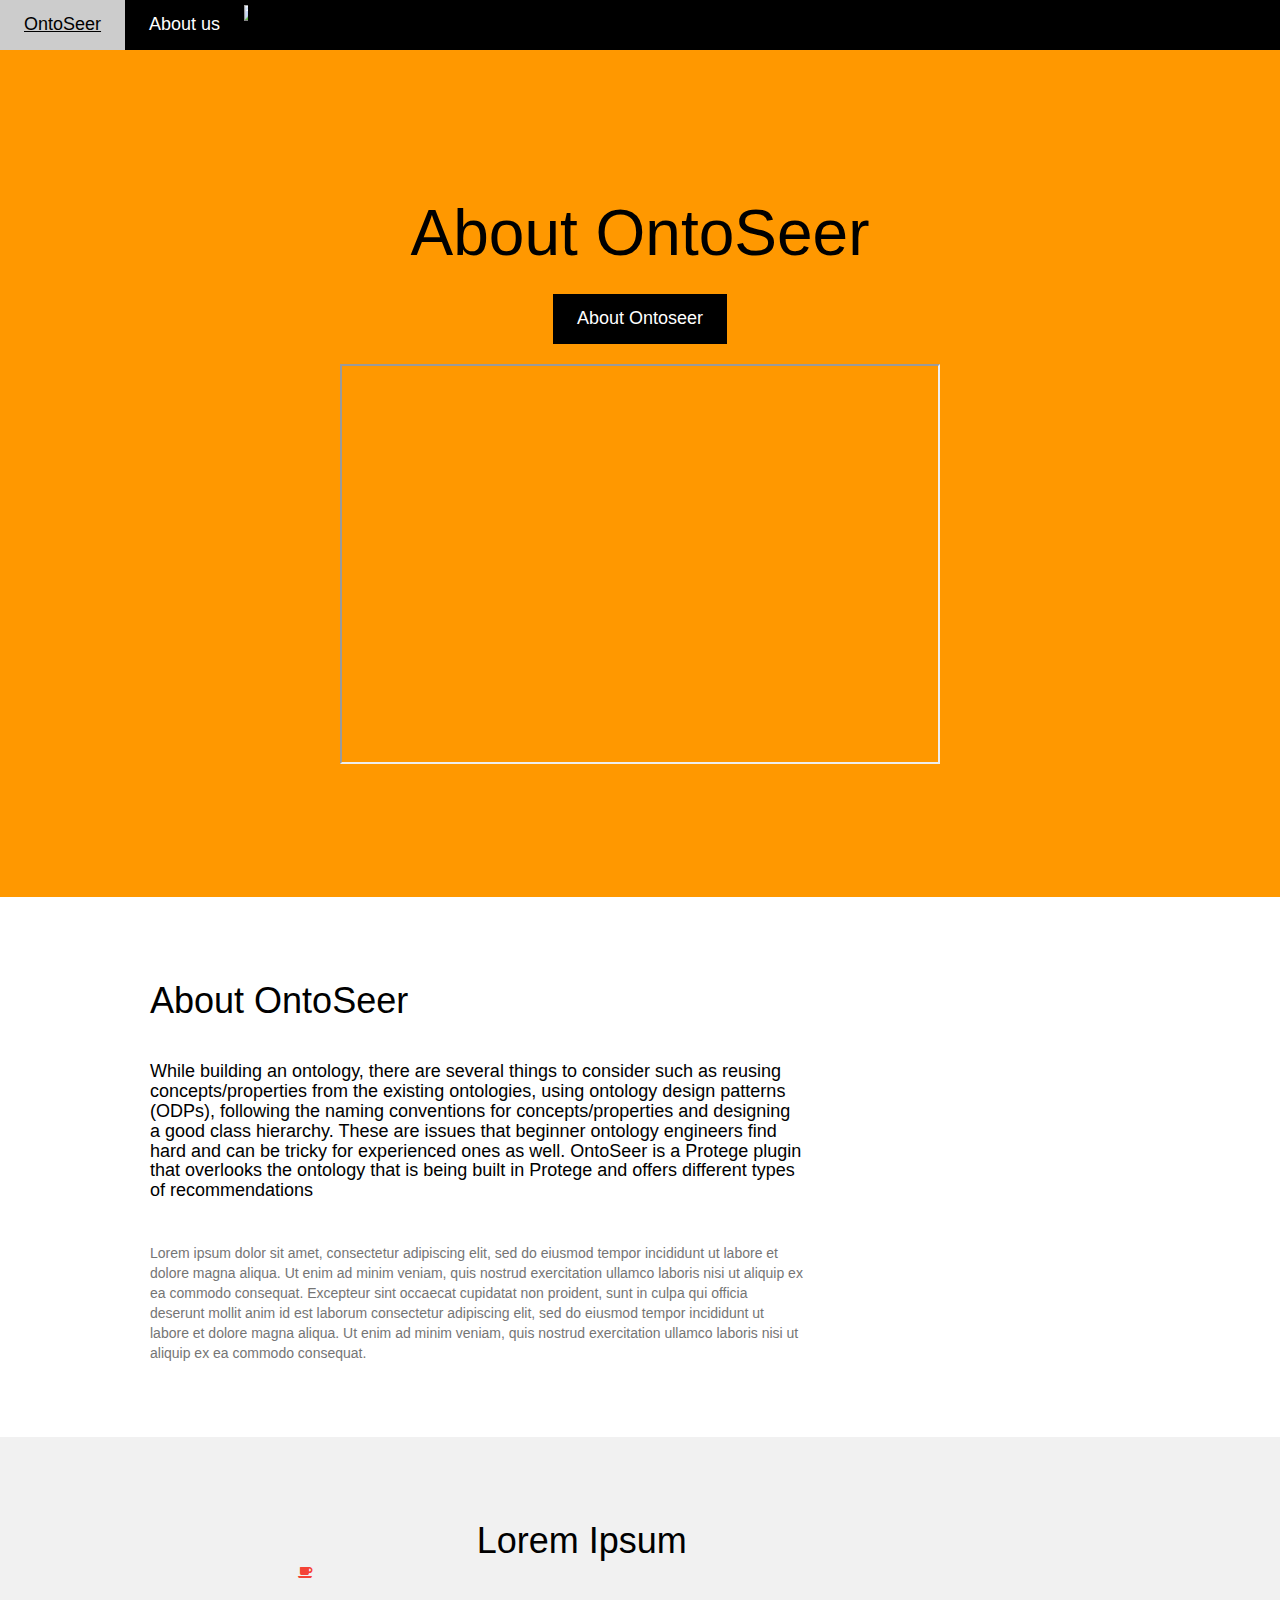
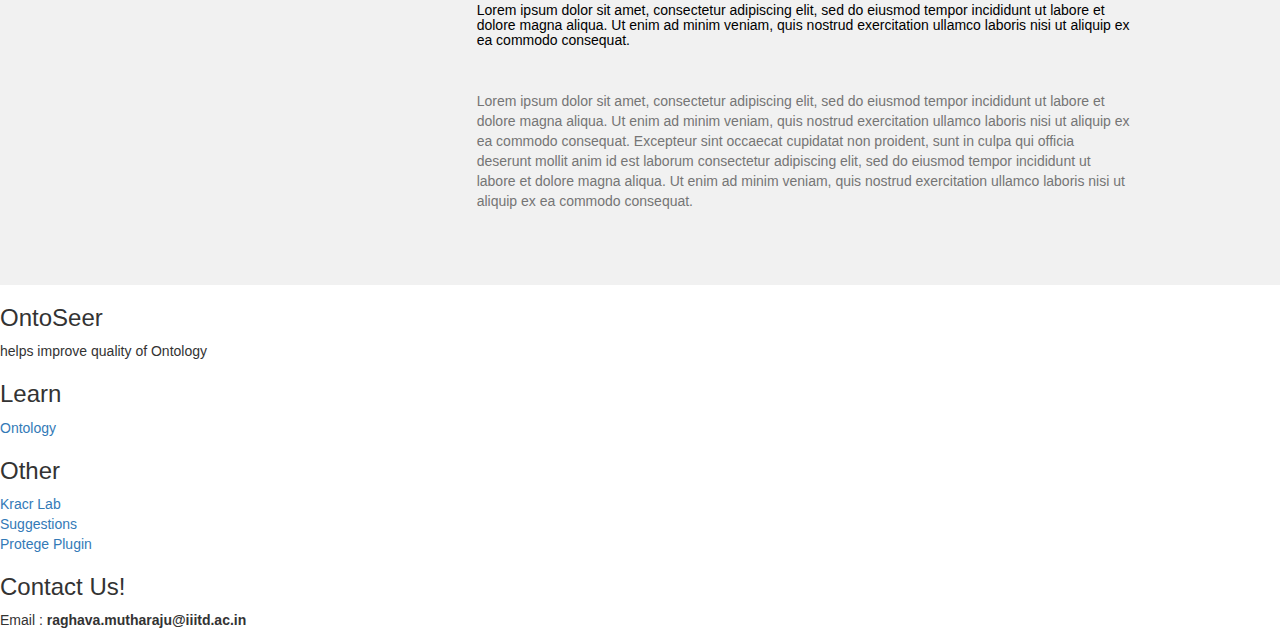
==== ontoseer/src/main/resources/templates/aboutus.html @ 17c1817f "made footer class" ====
<!DOCTYPE html>
<html xmlns:th="http://www.thymeleaf.org">
<head>
<title>OntoSeer-Web</title>
<meta charset="UTF-8">
<meta name="viewport" content="width=device-width, initial-scale=1">
<link rel="stylesheet" href="https://www.w3schools.com/w3css/4/w3.css">
<link rel="stylesheet" href="https://fonts.googleapis.com/css?family=Lato">
<link rel="stylesheet" href="https://fonts.googleapis.com/css?family=Montserrat">
<link rel="stylesheet" href="https://cdnjs.cloudflare.com/ajax/libs/font-awesome/4.7.0/css/font-awesome.min.css">
<link rel="stylesheet" href="https://maxcdn.bootstrapcdn.com/bootstrap/3.4.1/css/bootstrap.min.css">
<link rel="stylesheet" href="tabs.css">
<link rel="stylesheet" href="footer.css">
<link rel="stylesheet" href="loader.css">
<link href="multiselect.css" rel="stylesheet">
<script src="multiselect.min.js"></script>
</head>
<body>
<!-- Navbar -->
<div class="w3-bar w3-black w3-card w3-large">
    <a class="w3-bar-item w3-button w3-hide-medium w3-hide-large w3-right w3-padding-large w3-hover-white w3-large w3-red" href="javascript:void(0);" onclick="myFunction()" title="Toggle Navigation Menu"><i class="fa fa-bars"></i></a>
    <a href="/" class="w3-bar-item w3-button w3-padding-large w3-white">OntoSeer</a>
    <a href="#" class="w3-bar-item w3-button w3-hide-small w3-padding-large w3-hover-white w3-right-align">About us</a>
    <a href="https://github.com/kracr/ontoseer-standalone" class="pull-left" target="_blank"><img src="github_image_new.png" style="max-width: 25%"/></a>
</div>
<!-- Header -->
<header class="w3-container w3-orange w3-center" style="padding:128px 16px">
    <h1 class="w3-jumbo">About OntoSeer</h1>
    <button class="w3-button w3-black w3-padding-large w3-large w3-margin-top" onclick="custom_scroll1()">About Ontoseer</button>
    <br><br>
    <iframe width="600" height="400"
    src="https://www.youtube.com/embed/8WrgaHixkww#t=2m54s?autoplay=1&mute=1">
    </iframe>
    <script src="scroll.js"></script>
</header>

<!-- First Grid -->
<div class="w3-row-padding w3-white w3-padding-64 w3-container">
<div class="w3-content">
    <div class="w3-twothird">
    <h1>About OntoSeer</h1>
    <h5 class="w3-padding-32 w3-large">While building an ontology, there are several things to consider such as reusing concepts/properties from the existing ontologies, using ontology design patterns (ODPs), following the naming conventions for concepts/properties and designing a good class hierarchy. These are issues that beginner ontology engineers find hard and can be tricky for experienced ones as well. OntoSeer is a Protege plugin that overlooks the ontology that is being built in Protege and offers different types of recommendations</h5>

    <p class="w3-text-grey">Lorem ipsum dolor sit amet, consectetur adipiscing elit, sed do eiusmod tempor incididunt ut labore et dolore magna aliqua. Ut enim ad minim veniam, quis nostrud exercitation ullamco laboris nisi ut aliquip ex ea commodo consequat. Excepteur sint
        occaecat cupidatat non proident, sunt in culpa qui officia deserunt mollit anim id est laborum consectetur adipiscing elit, sed do eiusmod tempor incididunt ut labore et dolore magna aliqua. Ut enim ad minim veniam, quis nostrud exercitation ullamco
        laboris nisi ut aliquip ex ea commodo consequat.</p>
    </div>

    <div class="w3-third w3-center">
    <i class="fa fa- w3-padding-64 w3-text-red"></i>
    </div>
</div>
</div>

<!-- Second Grid -->
<div class="w3-row-padding w3-light-grey w3-padding-64 w3-container">
<div class="w3-content">
    <div class="w3-third w3-center">
    <i class="fa fa-coffee w3-padding-64 w3-text-red w3-margin-right"></i>
    </div>

    <div class="w3-twothird">
    <h1>Lorem Ipsum</h1>
    <h5 class="w3-padding-32">Lorem ipsum dolor sit amet, consectetur adipiscing elit, sed do eiusmod tempor incididunt ut labore et dolore magna aliqua. Ut enim ad minim veniam, quis nostrud exercitation ullamco laboris nisi ut aliquip ex ea commodo consequat.</h5>

    <p class="w3-text-grey">Lorem ipsum dolor sit amet, consectetur adipiscing elit, sed do eiusmod tempor incididunt ut labore et dolore magna aliqua. Ut enim ad minim veniam, quis nostrud exercitation ullamco laboris nisi ut aliquip ex ea commodo consequat. Excepteur sint
        occaecat cupidatat non proident, sunt in culpa qui officia deserunt mollit anim id est laborum consectetur adipiscing elit, sed do eiusmod tempor incididunt ut labore et dolore magna aliqua. Ut enim ad minim veniam, quis nostrud exercitation ullamco
        laboris nisi ut aliquip ex ea commodo consequat.</p>
    </div>
</div>
</div>
<footer class="container-footer w-container">
    <div class="w-row">
      <div class="footer-column w-clearfix w-col w-col-4">
        <h3 class="footer-failory-name">OntoSeer</h3>
        <p class="footer-description-failory">helps improve quality of Ontology<br></p>
      </div>
      <div class="footer-column w-col w-col-8">
        <div class="w-row">
          <div class="w-col w-col-8">
            <div class="w-row">
              <div class="w-col w-col-7 w-col-small-6 w-col-tiny-7">
                <h3 class="footer-titles">Learn</h3>
                <p class="footer-links"><a href="" target="_blank"><span class="footer-link">Ontology<br></span></a></p>
              </div>
              <div class="w-col w-col-5 w-col-small-6 w-col-tiny-5">
                <h3 class="footer-titles">Other</h3>
                <p class="footer-links"><a href="https://kracr.iiitd.edu.in/"><span class="footer-link">Kracr Lab<br></span></a>
                    <a href="https://docs.google.com/forms/d/1TlYaGaQYB2ewwAJbcIZDxXz2APyngvsvSbMRmizbf94" target="_blank"><span class="footer-link">Suggestions<br></span></a>
                    <a href=""><span class="footer-link">Protege Plugin<br></span></a></p>
              </div>
            </div>
          </div>
          <div class="column-center-mobile w-col w-col-4">
            <h3 class="footer-titles">Contact Us!</h3>
            <p class="footer-description">Email : <strong class="link-email-footer">raghava.mutharaju@iiitd.ac.in</strong><br></p>
          </div>
        </div>
      </div>
    </div>
</footer>
</body>
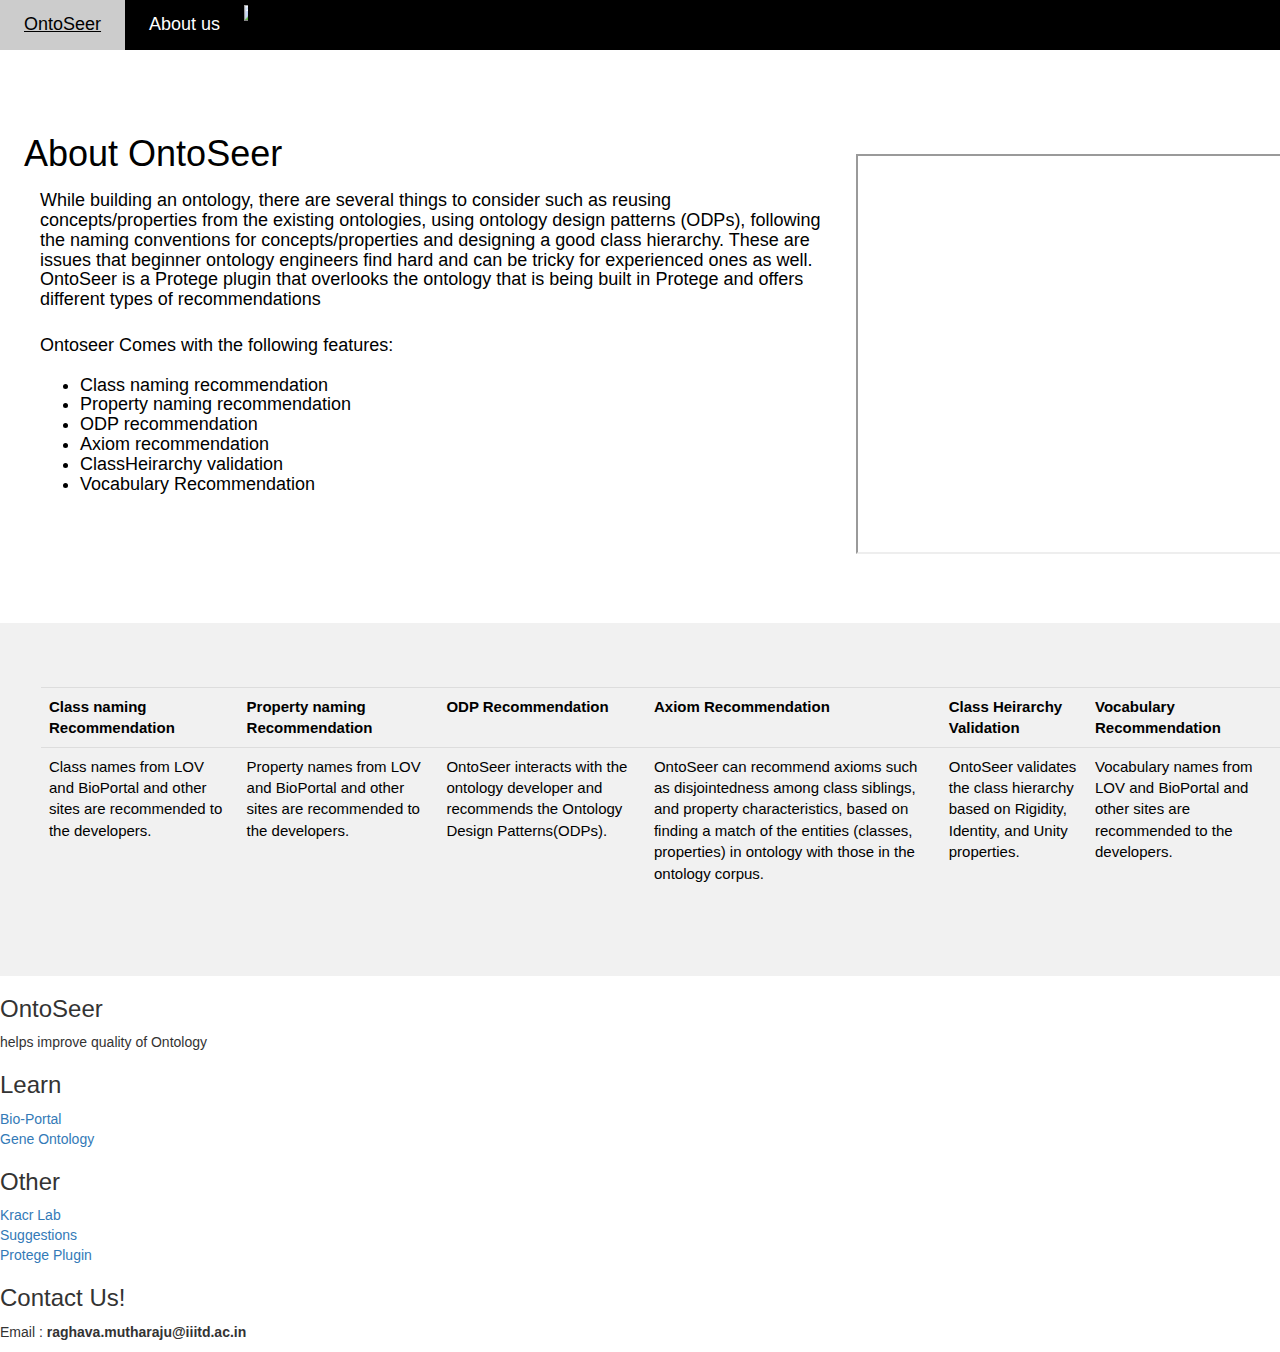
==== commit a284e4fa: "about us page completed" ====
--- a/ontoseer/src/main/resources/templates/aboutus.html
+++ b/ontoseer/src/main/resources/templates/aboutus.html
@@ -24,50 +24,61 @@
     <a href="https://github.com/kracr/ontoseer-standalone" class="pull-left" target="_blank"><img src="github_image_new.png" style="max-width: 25%"/></a>
 </div>
 <!-- Header -->
-<header class="w3-container w3-orange w3-center" style="padding:128px 16px">
-    <h1 class="w3-jumbo">About OntoSeer</h1>
-    <button class="w3-button w3-black w3-padding-large w3-large w3-margin-top" onclick="custom_scroll1()">About Ontoseer</button>
-    <br><br>
-    <iframe width="600" height="400"
-    src="https://www.youtube.com/embed/8WrgaHixkww#t=2m54s?autoplay=1&mute=1">
-    </iframe>
-    <script src="scroll.js"></script>
-</header>
 
 <!-- First Grid -->
 <div class="w3-row-padding w3-white w3-padding-64 w3-container">
-<div class="w3-content">
     <div class="w3-twothird">
     <h1>About OntoSeer</h1>
-    <h5 class="w3-padding-32 w3-large">While building an ontology, there are several things to consider such as reusing concepts/properties from the existing ontologies, using ontology design patterns (ODPs), following the naming conventions for concepts/properties and designing a good class hierarchy. These are issues that beginner ontology engineers find hard and can be tricky for experienced ones as well. OntoSeer is a Protege plugin that overlooks the ontology that is being built in Protege and offers different types of recommendations</h5>
-
-    <p class="w3-text-grey">Lorem ipsum dolor sit amet, consectetur adipiscing elit, sed do eiusmod tempor incididunt ut labore et dolore magna aliqua. Ut enim ad minim veniam, quis nostrud exercitation ullamco laboris nisi ut aliquip ex ea commodo consequat. Excepteur sint
-        occaecat cupidatat non proident, sunt in culpa qui officia deserunt mollit anim id est laborum consectetur adipiscing elit, sed do eiusmod tempor incididunt ut labore et dolore magna aliqua. Ut enim ad minim veniam, quis nostrud exercitation ullamco
-        laboris nisi ut aliquip ex ea commodo consequat.</p>
+    <h4 class="w3-padding w3-large">While building an ontology, there are several things to consider such as reusing concepts/properties
+       from the existing ontologies, using ontology design patterns (ODPs), following the naming conventions for concepts/properties and 
+       designing a good class hierarchy. These are issues that beginner ontology engineers find hard and can be tricky for experienced ones 
+       as well. OntoSeer is a Protege plugin that overlooks the ontology that is being built in Protege and offers different types of recommendations</h4>
+    <h4 class="w3-padding w3-large"> Ontoseer Comes with the following features:<br><br><ul>
+      <li>Class naming recommendation</li>
+      <li>Property naming recommendation</li>
+      <li>ODP recommendation</li>
+      <li>Axiom recommendation</li>
+      <li>ClassHeirarchy validation</li>
+      <li>Vocabulary Recommendation</li>
+    </ul></h4>
     </div>
-
     <div class="w3-third w3-center">
-    <i class="fa fa- w3-padding-64 w3-text-red"></i>
+    <i class="w3-padding-64 w3-text-red w3-margin-right">
+      <br><br>
+      <iframe width="500" height="400"
+        src="https://www.youtube.com/embed/8WrgaHixkww#t=2m54s?autoplay=1&mute=1">
+      </iframe>
+    </i>
     </div>
-</div>
 </div>
 
 <!-- Second Grid -->
 <div class="w3-row-padding w3-light-grey w3-padding-64 w3-container">
-<div class="w3-content">
-    <div class="w3-third w3-center">
-    <i class="fa fa-coffee w3-padding-64 w3-text-red w3-margin-right"></i>
-    </div>
-
-    <div class="w3-twothird">
-    <h1>Lorem Ipsum</h1>
-    <h5 class="w3-padding-32">Lorem ipsum dolor sit amet, consectetur adipiscing elit, sed do eiusmod tempor incididunt ut labore et dolore magna aliqua. Ut enim ad minim veniam, quis nostrud exercitation ullamco laboris nisi ut aliquip ex ea commodo consequat.</h5>
-
-    <p class="w3-text-grey">Lorem ipsum dolor sit amet, consectetur adipiscing elit, sed do eiusmod tempor incididunt ut labore et dolore magna aliqua. Ut enim ad minim veniam, quis nostrud exercitation ullamco laboris nisi ut aliquip ex ea commodo consequat. Excepteur sint
-        occaecat cupidatat non proident, sunt in culpa qui officia deserunt mollit anim id est laborum consectetur adipiscing elit, sed do eiusmod tempor incididunt ut labore et dolore magna aliqua. Ut enim ad minim veniam, quis nostrud exercitation ullamco
-        laboris nisi ut aliquip ex ea commodo consequat.</p>
-    </div>
-</div>
+  <table class="table" style="margin-left: 2%;margin-right: 2%;">
+    <style>
+      .table td, .table th {
+          font-size: 15px;
+          border: none;
+      }
+    </style>
+    <tr >
+      <th>Class naming Recommendation</th>
+      <th>Property naming Recommendation</th>
+      <th>ODP Recommendation</th>
+      <th>Axiom Recommendation</th>
+      <th>Class Heirarchy Validation</th>
+      <th>Vocabulary Recommendation</th>
+    </tr>
+    <tr>
+      <td>Class names from LOV and BioPortal and other sites are recommended to the developers.</td>
+      <td>Property names from LOV and BioPortal and other sites are recommended to the developers.</td>
+      <td>OntoSeer interacts with the ontology developer and recommends the Ontology Design Patterns(ODPs).</td>
+      <td>OntoSeer can recommend axioms such as disjointedness among class siblings, and property characteristics, 
+        based on finding a match of the entities (classes, properties) in  ontology with those in the ontology corpus.</td>
+      <td>OntoSeer validates the class hierarchy based on Rigidity, Identity, and Unity properties. </td>
+      <td>Vocabulary names from LOV and BioPortal and other sites are recommended to the developers.</td>
+    </tr>
+  </table>
 </div>
 <footer class="container-footer w-container">
     <div class="w-row">
@@ -81,7 +92,8 @@
             <div class="w-row">
               <div class="w-col w-col-7 w-col-small-6 w-col-tiny-7">
                 <h3 class="footer-titles">Learn</h3>
-                <p class="footer-links"><a href="" target="_blank"><span class="footer-link">Ontology<br></span></a></p>
+                <p class="footer-links"><a href="https://bioportal.bioontology.org/" target="_blank"><span class="footer-link">Bio-Portal<br></span></a>
+                  <a href="http://geneontology.org/docs/download-ontology/" target="_blank"><span class="footer-link">Gene Ontology<br></span></a></p>
               </div>
               <div class="w-col w-col-5 w-col-small-6 w-col-tiny-5">
                 <h3 class="footer-titles">Other</h3>
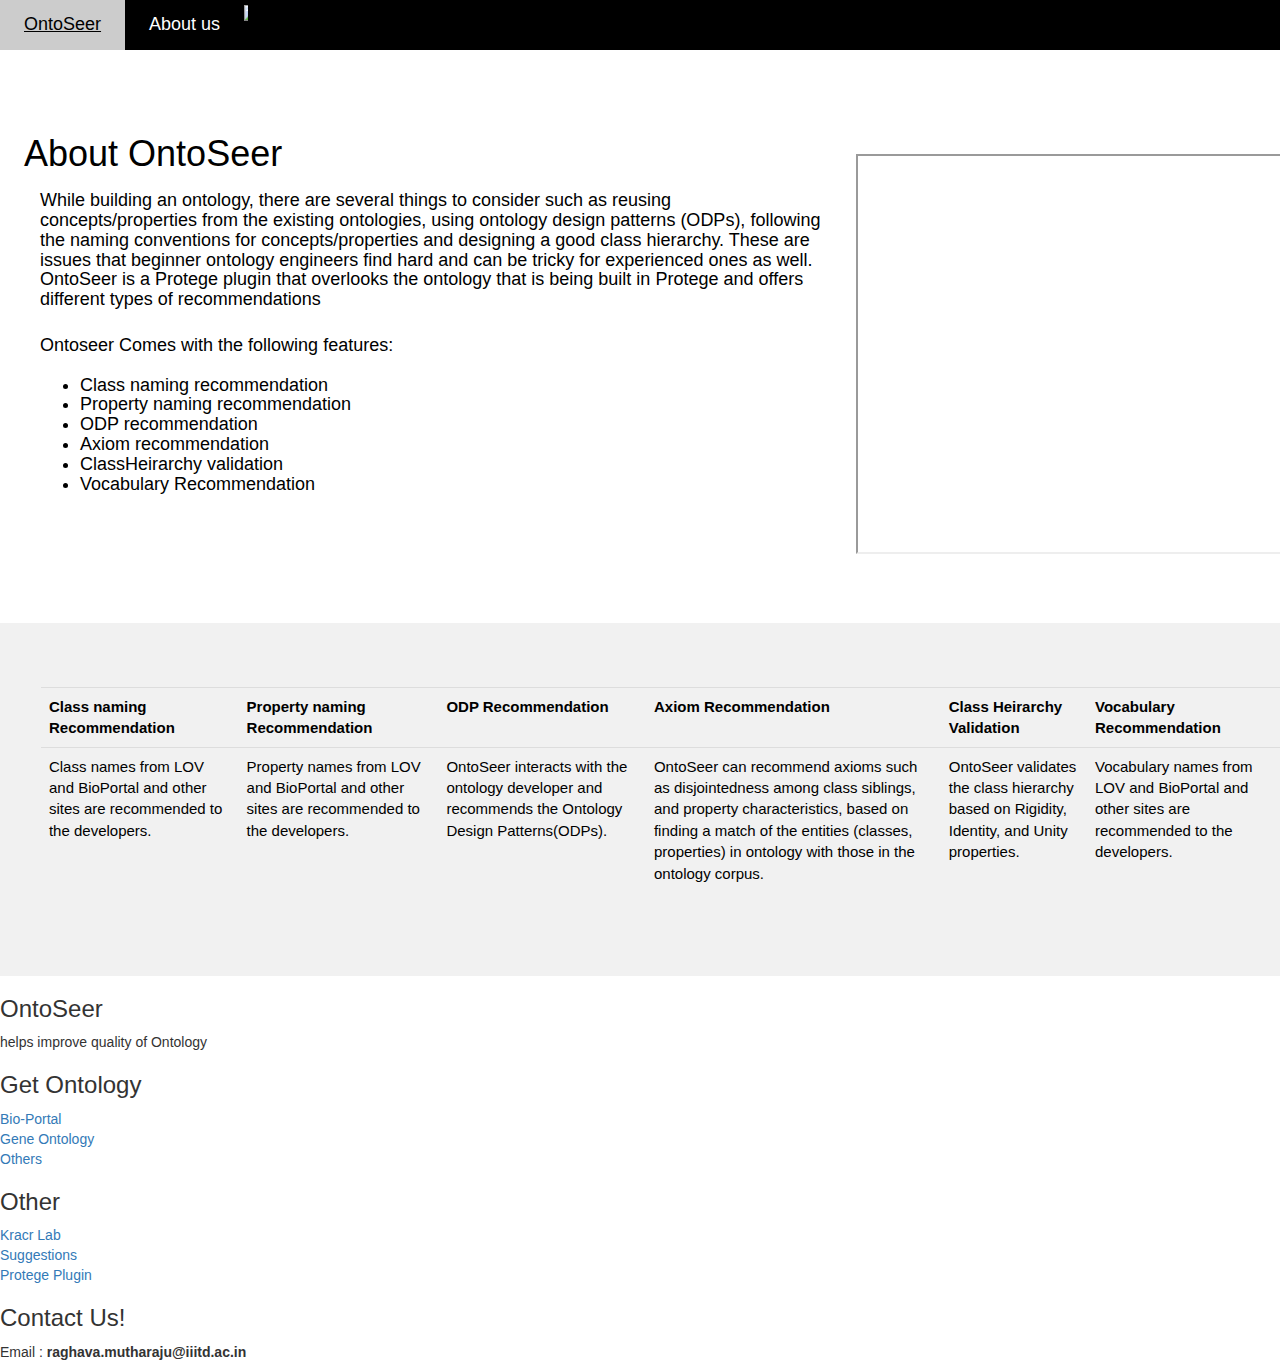
==== commit f54044e9: "minor changes and error handling" ====
--- a/ontoseer/src/main/resources/templates/aboutus.html
+++ b/ontoseer/src/main/resources/templates/aboutus.html
@@ -91,15 +91,16 @@
           <div class="w-col w-col-8">
             <div class="w-row">
               <div class="w-col w-col-7 w-col-small-6 w-col-tiny-7">
-                <h3 class="footer-titles">Learn</h3>
+                <h3 class="footer-titles">Get Ontology</h3>
                 <p class="footer-links"><a href="https://bioportal.bioontology.org/" target="_blank"><span class="footer-link">Bio-Portal<br></span></a>
-                  <a href="http://geneontology.org/docs/download-ontology/" target="_blank"><span class="footer-link">Gene Ontology<br></span></a></p>
+                  <a href="http://geneontology.org/docs/download-ontology/" target="_blank"><span class="footer-link">Gene Ontology<br></span></a>
+                  <a href="https://www.w3.org/wiki/Lists_of_ontologies" target="_blank"><span class="footer-link">Others<br></span></a></p>
               </div>
               <div class="w-col w-col-5 w-col-small-6 w-col-tiny-5">
                 <h3 class="footer-titles">Other</h3>
                 <p class="footer-links"><a href="https://kracr.iiitd.edu.in/"><span class="footer-link">Kracr Lab<br></span></a>
                     <a href="https://docs.google.com/forms/d/1TlYaGaQYB2ewwAJbcIZDxXz2APyngvsvSbMRmizbf94" target="_blank"><span class="footer-link">Suggestions<br></span></a>
-                    <a href=""><span class="footer-link">Protege Plugin<br></span></a></p>
+                    <a href="https://github.com/kracr/ontoseer"><span class="footer-link">Protege Plugin<br></span></a></p>
               </div>
             </div>
           </div>
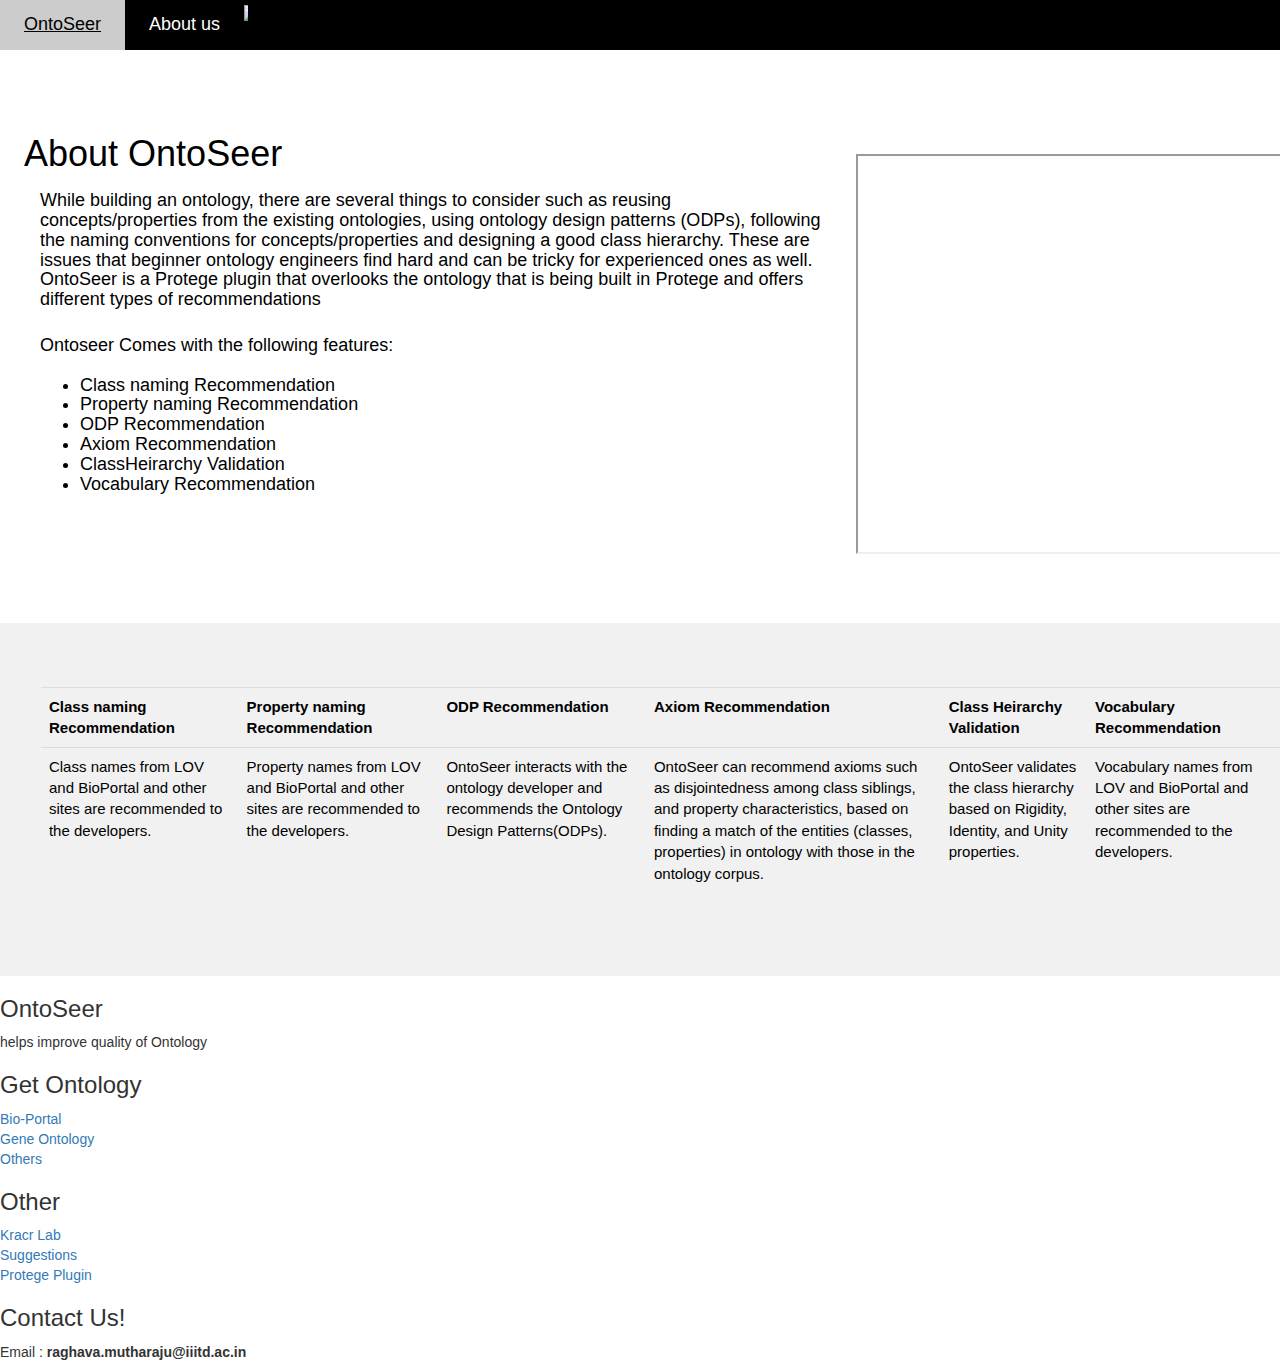
==== commit f08de473: "beautify" ====
--- a/ontoseer/src/main/resources/templates/aboutus.html
+++ b/ontoseer/src/main/resources/templates/aboutus.html
@@ -34,11 +34,11 @@
        designing a good class hierarchy. These are issues that beginner ontology engineers find hard and can be tricky for experienced ones 
        as well. OntoSeer is a Protege plugin that overlooks the ontology that is being built in Protege and offers different types of recommendations</h4>
     <h4 class="w3-padding w3-large"> Ontoseer Comes with the following features:<br><br><ul>
-      <li>Class naming recommendation</li>
-      <li>Property naming recommendation</li>
-      <li>ODP recommendation</li>
-      <li>Axiom recommendation</li>
-      <li>ClassHeirarchy validation</li>
+      <li>Class naming Recommendation</li>
+      <li>Property naming Recommendation</li>
+      <li>ODP Recommendation</li>
+      <li>Axiom Recommendation</li>
+      <li>ClassHeirarchy Validation</li>
       <li>Vocabulary Recommendation</li>
     </ul></h4>
     </div>
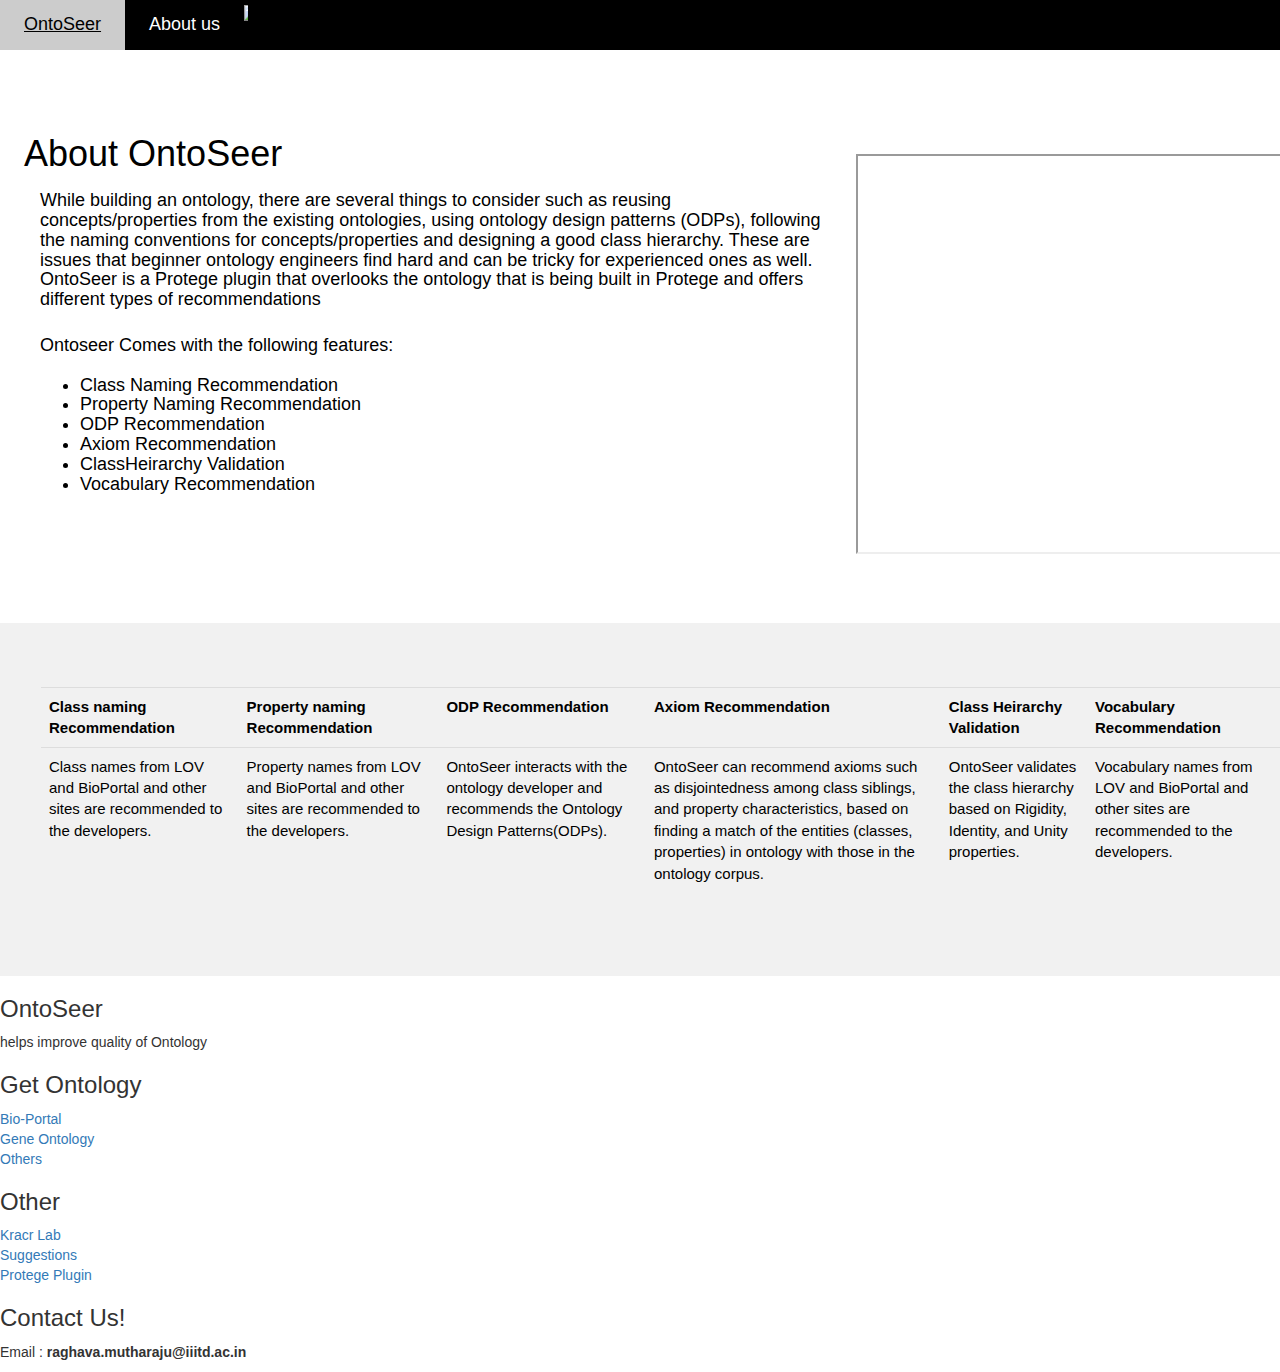
==== commit 8892b973: "beautify1" ====
--- a/ontoseer/src/main/resources/templates/aboutus.html
+++ b/ontoseer/src/main/resources/templates/aboutus.html
@@ -34,8 +34,8 @@
        designing a good class hierarchy. These are issues that beginner ontology engineers find hard and can be tricky for experienced ones 
        as well. OntoSeer is a Protege plugin that overlooks the ontology that is being built in Protege and offers different types of recommendations</h4>
     <h4 class="w3-padding w3-large"> Ontoseer Comes with the following features:<br><br><ul>
-      <li>Class naming Recommendation</li>
-      <li>Property naming Recommendation</li>
+      <li>Class Naming Recommendation</li>
+      <li>Property Naming Recommendation</li>
       <li>ODP Recommendation</li>
       <li>Axiom Recommendation</li>
       <li>ClassHeirarchy Validation</li>
